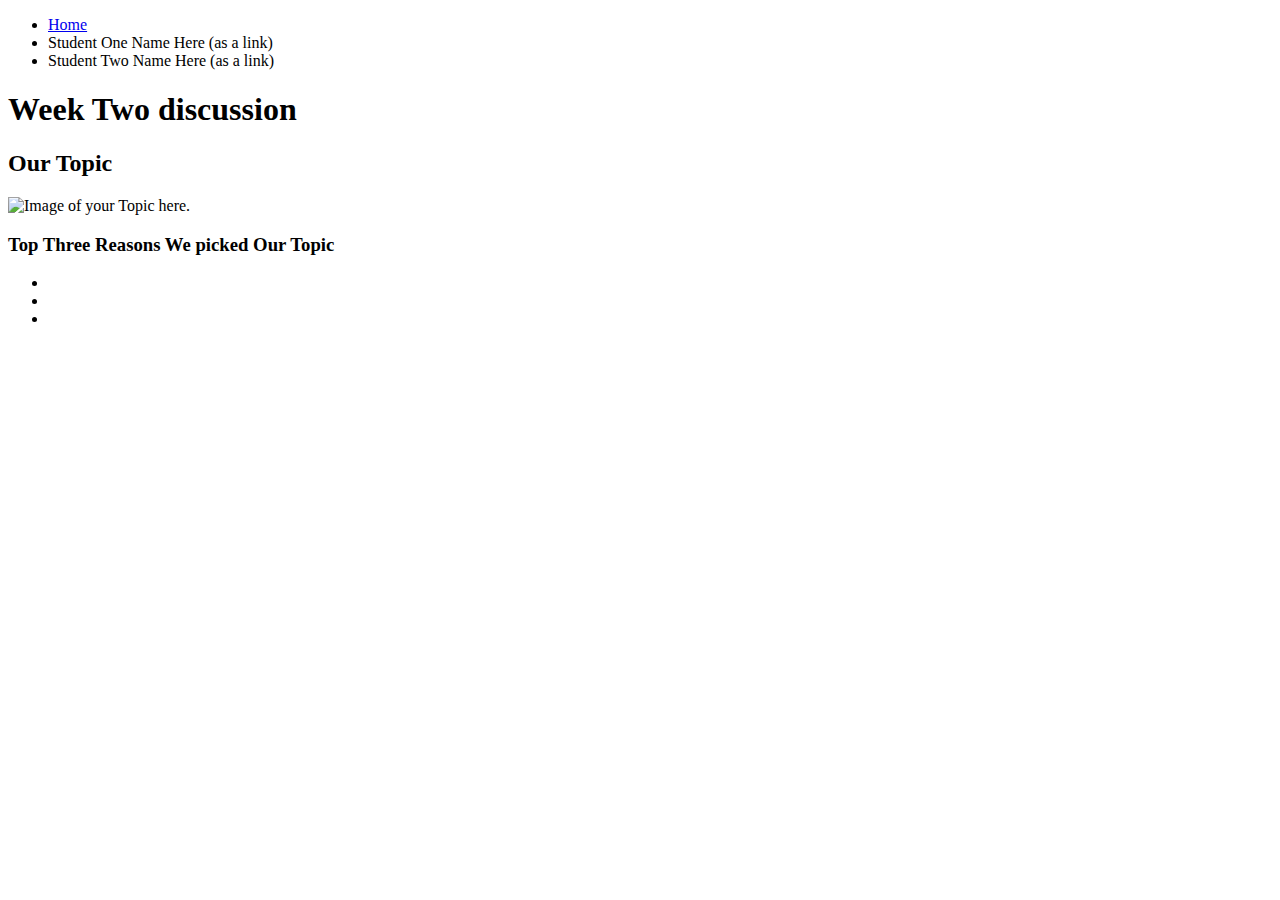
==== TeamTemplate-main/index.html @ 9efe4e39 "Add files via upload" ====
<!DOCTYPE html>
<html lang="en">
<head>
    <meta charset="UTF-8">
    <meta http-equiv="X-UA-Compatible" content="IE=edge">
    <meta name="viewport" content="width=device-width, initial-scale=1.0">
    <!-- <link rel="stylesheet" href="css/html5reset.css"> -->
    <!-- <link rel="stylesheet" href="css/student1.css"> -->
    <!-- <link rel="stylesheet" href="css/student2.css"> -->
    <!-- <link rel="stylesheet" href="css/student3.css"> -->
    <title>Week 2 Discussion</title>
</head>
<body>
    <header>
        <nav>
            <ul>
                <li><a href = "index.html">Home</a></li>
                <li>Student One Name Here (as a link)</li>
                <li>Student Two Name Here (as a link)</li>
            </ul>
        </nav>
        <h1>Week Two discussion</h1>

    </header>
    
    <main>
        <h2> Our Topic</h2>
        <img src = "yourPicHere" width="200" alt = "Image of your Topic here.">

        <h3>Top Three Reasons We picked Our Topic</h3>
        <ul>
            <li></li>
            <li></li>
            <li></li>
        </ul>
    </main>
    
</body>
</html>
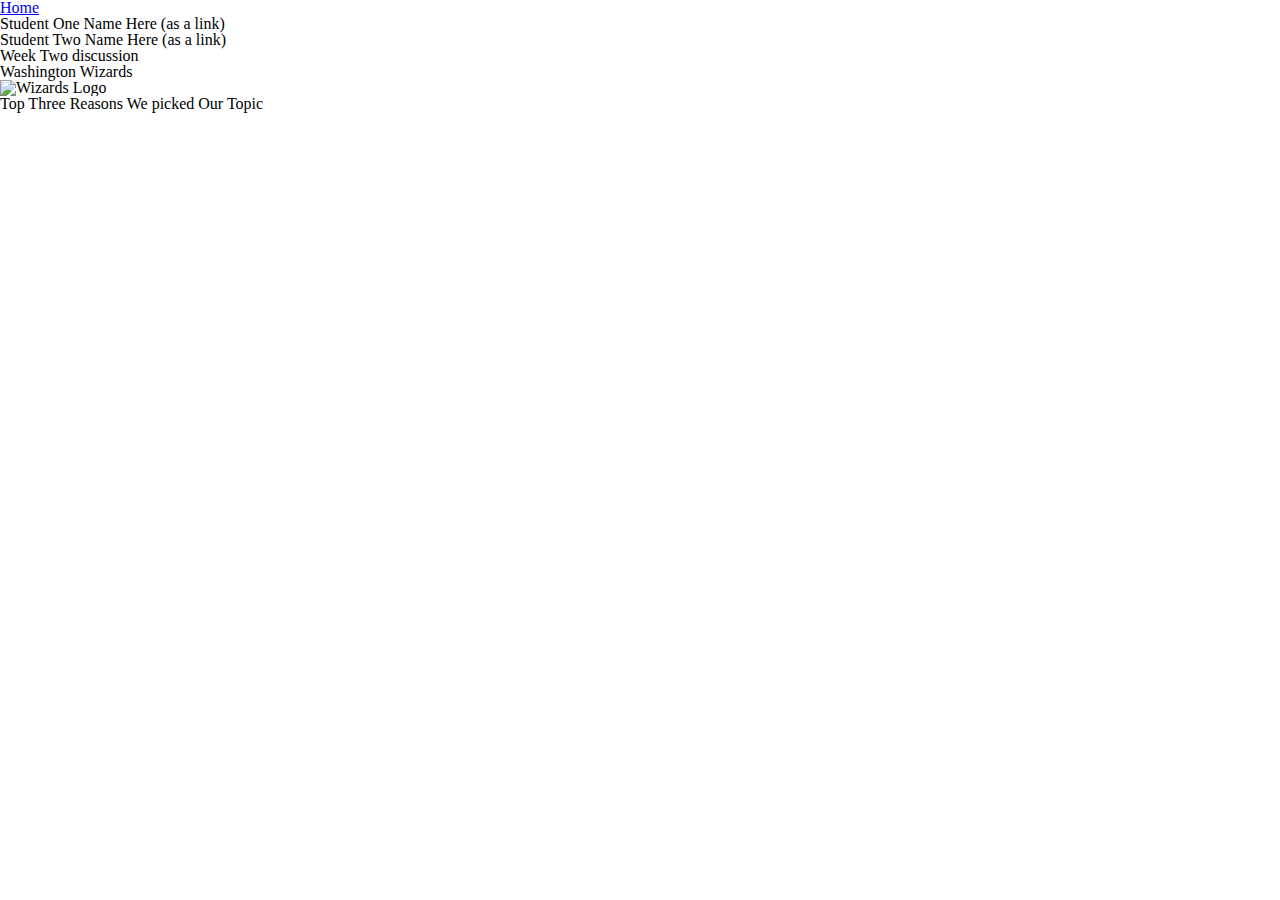
==== commit 15af69e4: "Add files via upload" ====
--- a/TeamTemplate-main/index.html
+++ b/TeamTemplate-main/index.html
@@ -4,7 +4,7 @@
     <meta charset="UTF-8">
     <meta http-equiv="X-UA-Compatible" content="IE=edge">
     <meta name="viewport" content="width=device-width, initial-scale=1.0">
-    <!-- <link rel="stylesheet" href="css/html5reset.css"> -->
+    <link rel="stylesheet" href="css/html5reset.css">
     <!-- <link rel="stylesheet" href="css/student1.css"> -->
     <!-- <link rel="stylesheet" href="css/student2.css"> -->
     <!-- <link rel="stylesheet" href="css/student3.css"> -->
@@ -24,8 +24,8 @@
     </header>
     
     <main>
-        <h2> Our Topic</h2>
-        <img src = "yourPicHere" width="200" alt = "Image of your Topic here.">
+        <h2>Washington Wizards</h2>
+        <img src = "Washington_Wizards_logo.svg.png" width="200" alt = "Wizards Logo">
 
         <h3>Top Three Reasons We picked Our Topic</h3>
         <ul>
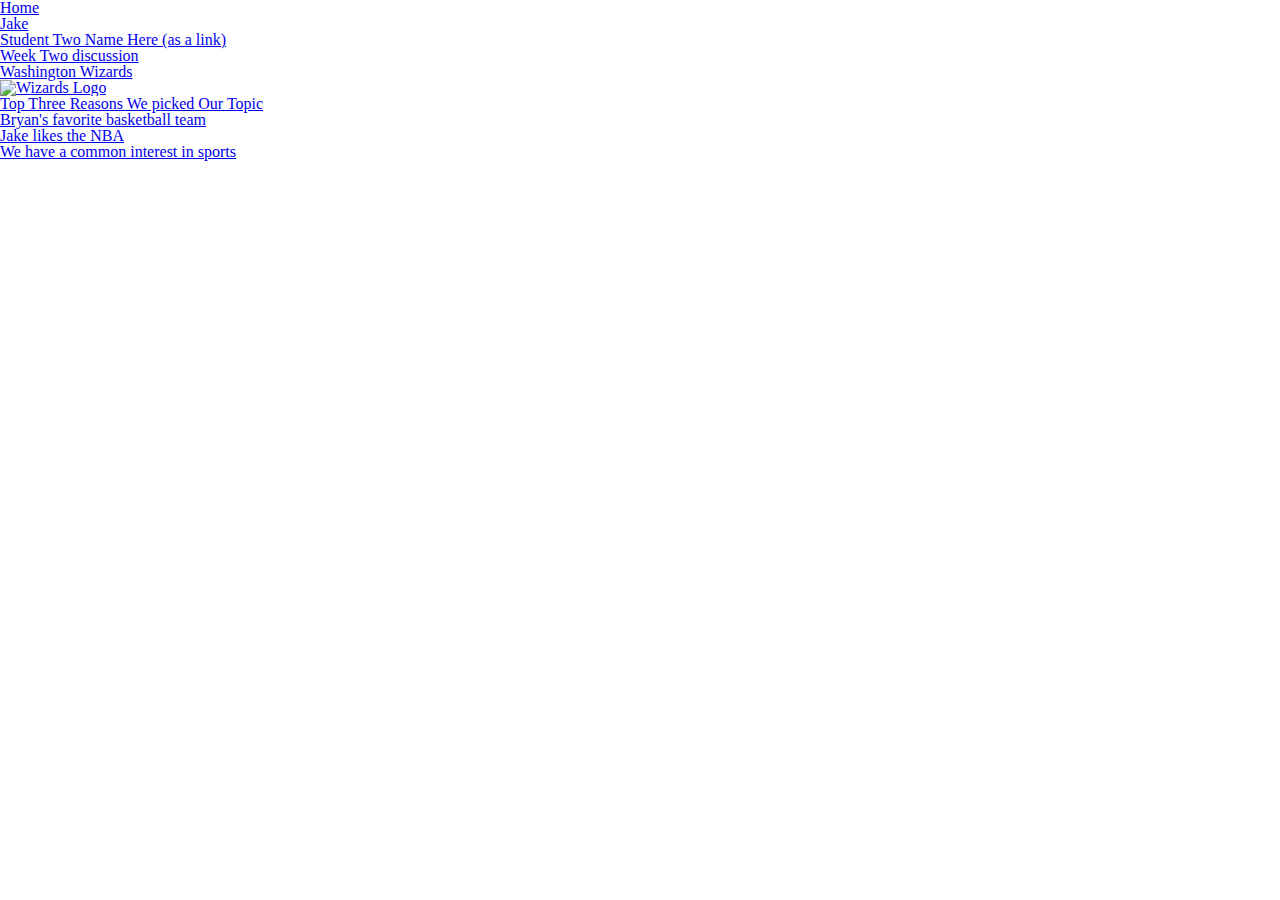
==== commit 47d996b0: "Add files via upload" ====
--- a/TeamTemplate-main/index.html
+++ b/TeamTemplate-main/index.html
@@ -15,7 +15,7 @@
         <nav>
             <ul>
                 <li><a href = "index.html">Home</a></li>
-                <li>Student One Name Here (as a link)</li>
+                <li><a href = "jake.html">Jake</li>
                 <li>Student Two Name Here (as a link)</li>
             </ul>
         </nav>
@@ -29,9 +29,9 @@
 
         <h3>Top Three Reasons We picked Our Topic</h3>
         <ul>
-            <li></li>
-            <li></li>
-            <li></li>
+            <li>Bryan's favorite basketball team</li>
+            <li>Jake likes the NBA</li>
+            <li>We have a common interest in sports</li>
         </ul>
     </main>
     
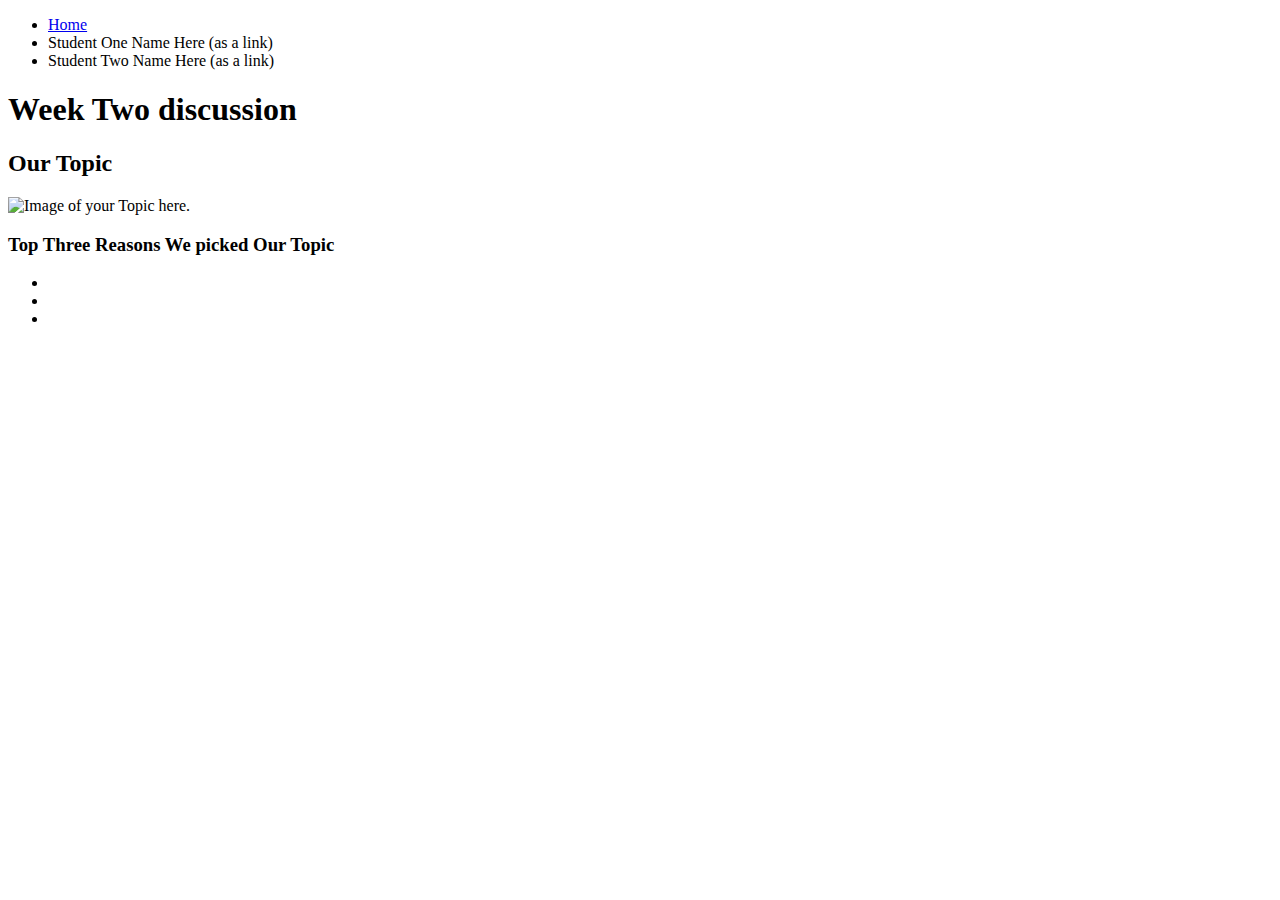
==== commit fe77f8b9: "Add files via upload" ====
--- a/TeamTemplate-main/index.html
+++ b/TeamTemplate-main/index.html
@@ -4,7 +4,7 @@
     <meta charset="UTF-8">
     <meta http-equiv="X-UA-Compatible" content="IE=edge">
     <meta name="viewport" content="width=device-width, initial-scale=1.0">
-    <link rel="stylesheet" href="css/html5reset.css">
+    <!-- <link rel="stylesheet" href="css/html5reset.css"> -->
     <!-- <link rel="stylesheet" href="css/student1.css"> -->
     <!-- <link rel="stylesheet" href="css/student2.css"> -->
     <!-- <link rel="stylesheet" href="css/student3.css"> -->
@@ -15,7 +15,7 @@
         <nav>
             <ul>
                 <li><a href = "index.html">Home</a></li>
-                <li><a href = "jake.html">Jake</li>
+                <li>Student One Name Here (as a link)</li>
                 <li>Student Two Name Here (as a link)</li>
             </ul>
         </nav>
@@ -24,14 +24,14 @@
     </header>
     
     <main>
-        <h2>Washington Wizards</h2>
-        <img src = "Washington_Wizards_logo.svg.png" width="200" alt = "Wizards Logo">
+        <h2> Our Topic</h2>
+        <img src = "yourPicHere" width="200" alt = "Image of your Topic here.">
 
         <h3>Top Three Reasons We picked Our Topic</h3>
         <ul>
-            <li>Bryan's favorite basketball team</li>
-            <li>Jake likes the NBA</li>
-            <li>We have a common interest in sports</li>
+            <li></li>
+            <li></li>
+            <li></li>
         </ul>
     </main>
     
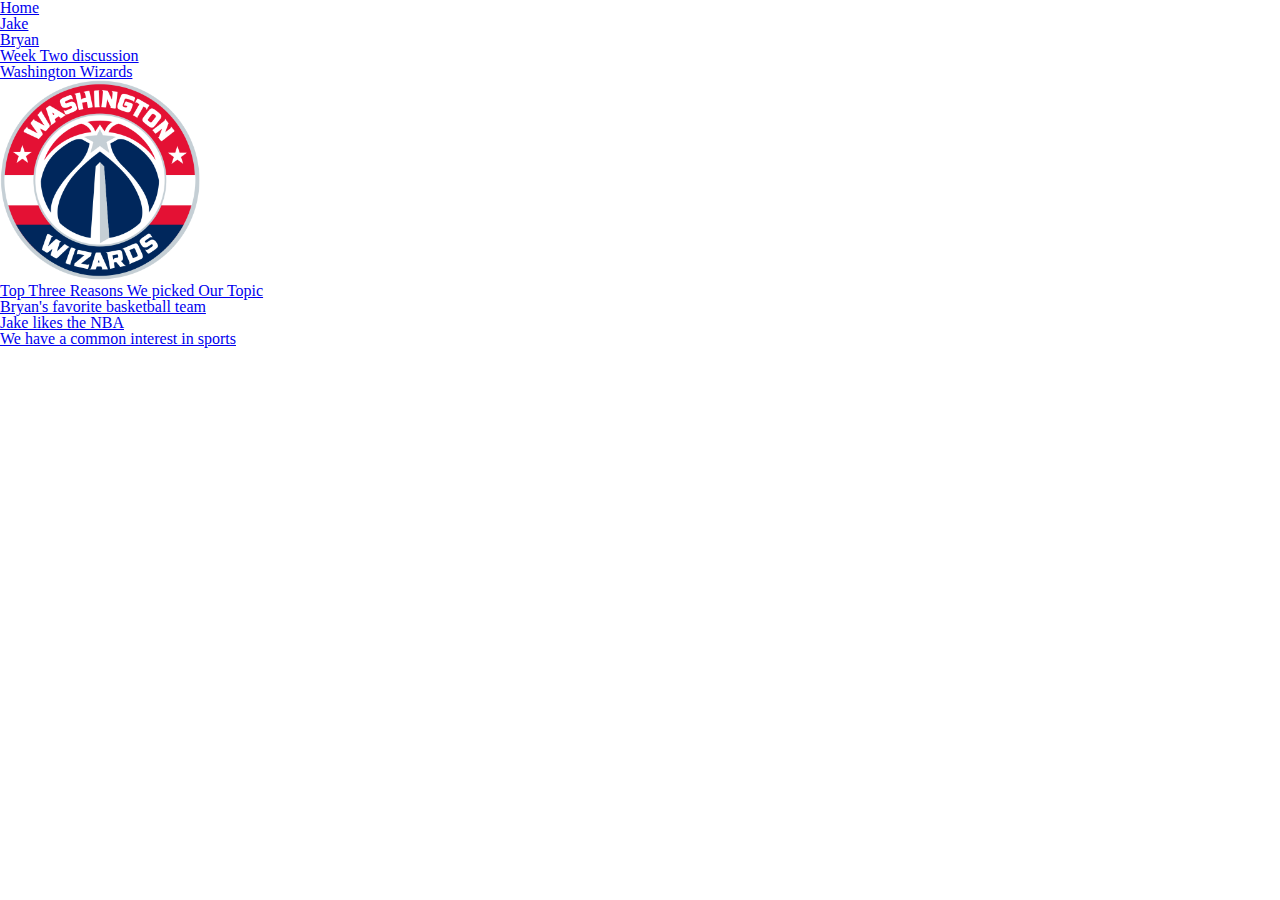
==== commit 913dde0f: "Add files via upload" ====
--- a/TeamTemplate-main/index.html
+++ b/TeamTemplate-main/index.html
@@ -4,7 +4,7 @@
     <meta charset="UTF-8">
     <meta http-equiv="X-UA-Compatible" content="IE=edge">
     <meta name="viewport" content="width=device-width, initial-scale=1.0">
-    <!-- <link rel="stylesheet" href="css/html5reset.css"> -->
+    <link rel="stylesheet" href="css/html5reset.css">
     <!-- <link rel="stylesheet" href="css/student1.css"> -->
     <!-- <link rel="stylesheet" href="css/student2.css"> -->
     <!-- <link rel="stylesheet" href="css/student3.css"> -->
@@ -15,8 +15,8 @@
         <nav>
             <ul>
                 <li><a href = "index.html">Home</a></li>
-                <li>Student One Name Here (as a link)</li>
-                <li>Student Two Name Here (as a link)</li>
+                <li><a href = "jake.html">Jake</li>
+                <li><a href = "Bryan.html">Bryan</li>
             </ul>
         </nav>
         <h1>Week Two discussion</h1>
@@ -24,14 +24,14 @@
     </header>
     
     <main>
-        <h2> Our Topic</h2>
-        <img src = "yourPicHere" width="200" alt = "Image of your Topic here.">
+        <h2>Washington Wizards</h2>
+        <img src = "images/Washington_Wizards_logo.svg.png" width="200" alt = "Wizards Logo">
 
         <h3>Top Three Reasons We picked Our Topic</h3>
         <ul>
-            <li></li>
-            <li></li>
-            <li></li>
+            <li>Bryan's favorite basketball team</li>
+            <li>Jake likes the NBA</li>
+            <li>We have a common interest in sports</li>
         </ul>
     </main>
     
